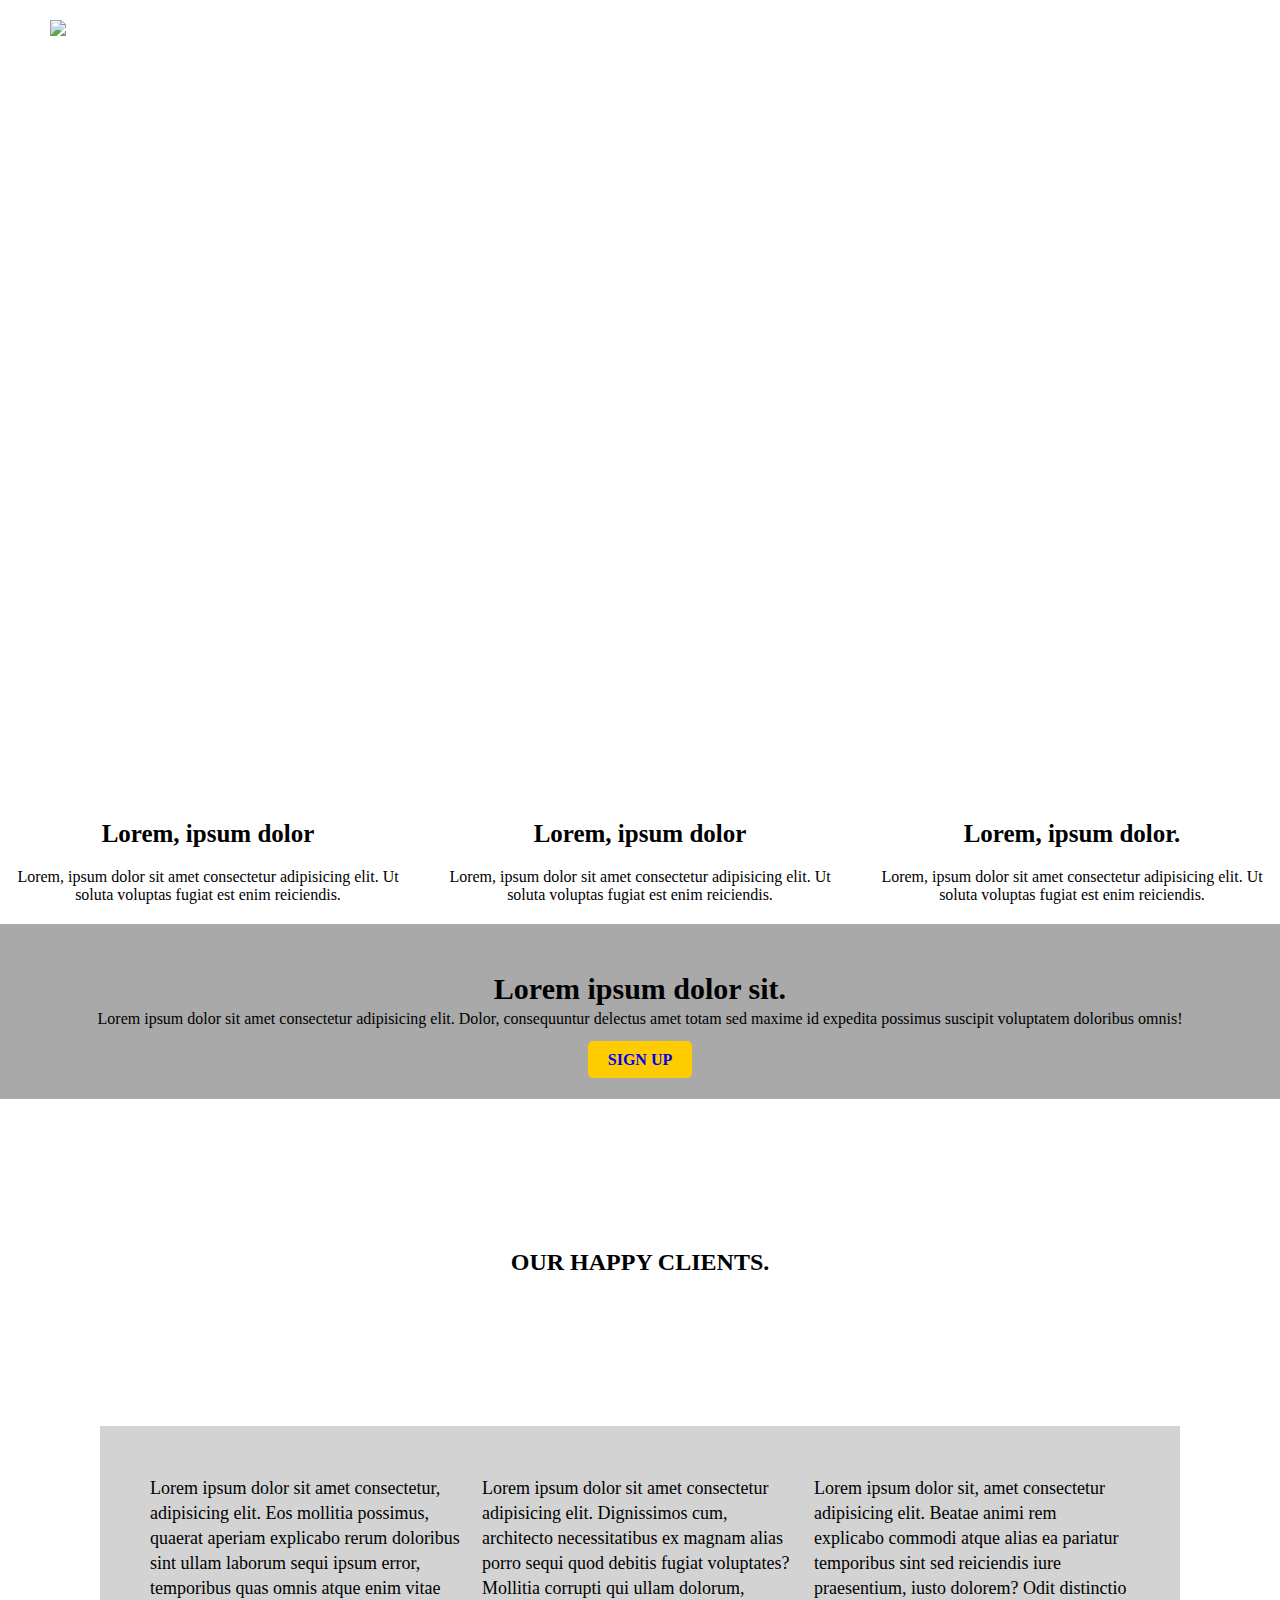
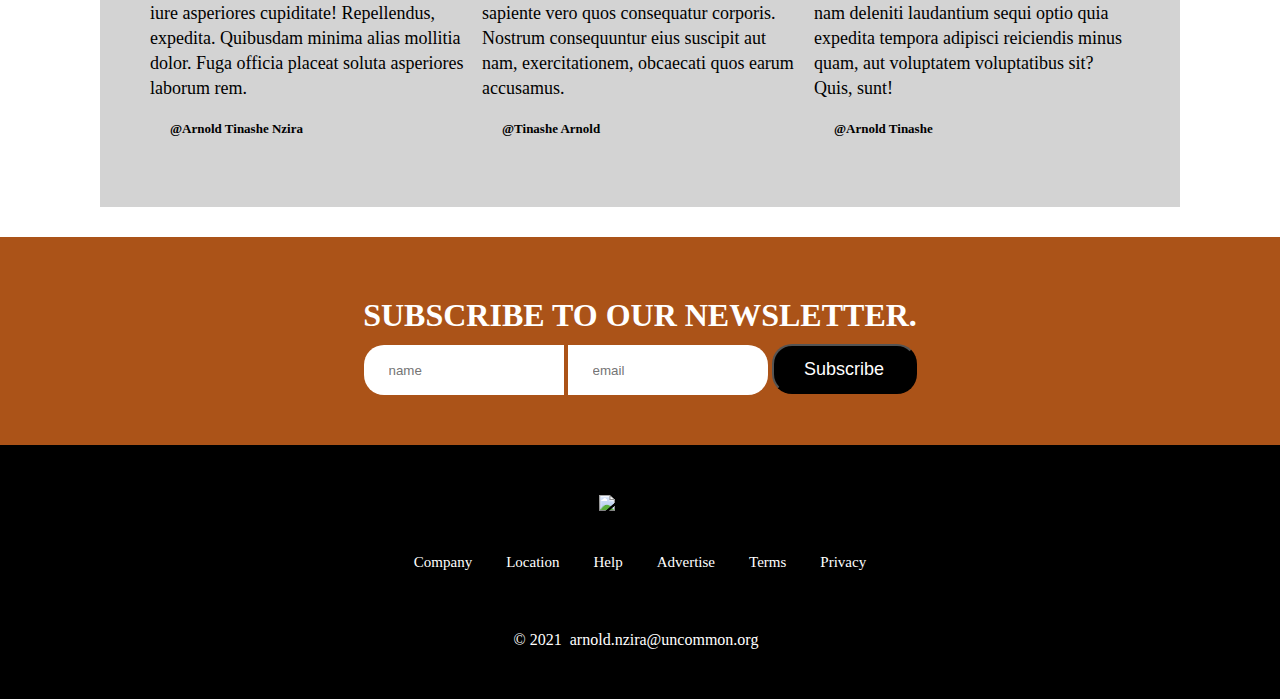
==== index.html @ 771192d1 "Add files via upload" ====
<!DOCTYPE html>
<html lang="en">

<head>
    <meta charset="UTF-8">
    <meta http-equiv="X-UA-Compatible" content="IE=edge">
    <meta name="viewport" content="width=device-width, initial-scale=1.0">
    <title>WORKSPACE</title>
    <link rel="stylesheet" href="style.css">
</head>

<body>
    <!-- header -->
    <header>
        <img src="./images/logo.png">
        <ul>
            <li><a href="Home">Home</a></li>
            <li><a href="Services">Services</a></li>
            <li><a href="About">About</a></li>
            <li><a href="Blog">Blog</a></li>
            <li><a href="Contact">Contacts</a></li>
        </ul>
    </header>
    <!--end header -->

    <!-- hero -->
    <section class="hero">
        <div class="hero-inner">
            <h1>Lorem, ipsum dolor..</h1>
            <P>Lorem ipsum dolor sit.</P>
        </div>
    </section>
    <!--end hero -->
    <!-- services -->
    <section class="services">
        <div class="about-items">
            <h3>Lorem, ipsum dolor</h3>
            <p>
                Lorem, ipsum dolor sit amet consectetur adipisicing elit.
                Ut soluta voluptas fugiat est enim reiciendis.
            </p>
        </div>
        <div class="about-items">
            <h3>Lorem, ipsum dolor</h3>
            <p>
                Lorem, ipsum dolor sit amet consectetur adipisicing elit.
                Ut soluta voluptas fugiat est enim reiciendis.
            </p>
        </div>
        <div class="about-items">
            <h3>Lorem, ipsum dolor.</h3>
            <p>Lorem, ipsum dolor sit amet consectetur adipisicing elit.
                Ut soluta voluptas fugiat est enim reiciendis.
            </p>
        </div>
    </section>
    <!--end services -->
<!-- sign up -->
    <section class="sign-up">
        <img src="./images/center.jpg" alt="">
        <h2>Lorem ipsum dolor sit.</h2>
        <p>
            Lorem ipsum dolor sit amet consectetur adipisicing elit.
            Dolor, consequuntur delectus amet totam sed maxime id expedita possimus suscipit voluptatem doloribus omnis!
        </p>
        <a href="#">SIGN UP</a>
    </section>
<!-- end sign up -->
<!-- comments -->
    <section class="comments">
        <h2 class="client">OUR HAPPY CLIENTS.</h2>
        <div class="comment-inner">
            <div class="comment-items">
                <p>
                    Lorem ipsum dolor sit amet consectetur, adipisicing elit. Eos mollitia possimus, quaerat aperiam
                    explicabo rerum doloribus sint ullam laborum sequi ipsum error, temporibus quas omnis atque enim
                    vitae iure asperiores cupiditate! Repellendus, expedita. Quibusdam minima alias mollitia dolor. Fuga
                    officia placeat soluta asperiores laborum rem.
                </p>
                <h4>@Arnold Tinashe Nzira</h4>
            </div>
            <div class="comment-items middle">
                <p>
                    Lorem ipsum dolor sit amet consectetur adipisicing elit. Dignissimos cum, architecto necessitatibus
                    ex magnam alias porro sequi quod debitis fugiat voluptates? Mollitia corrupti qui ullam dolorum,
                    sapiente vero quos consequatur corporis. Nostrum consequuntur eius suscipit aut nam, exercitationem,
                    obcaecati quos earum accusamus.
                </p>
                <h4>@Tinashe Arnold</h4>
            </div>
            <div class="comment-items">
                <p>
                    Lorem ipsum dolor sit, amet consectetur adipisicing elit. Beatae animi rem explicabo commodi atque
                    alias ea pariatur temporibus sint sed reiciendis iure praesentium, iusto dolorem? Odit distinctio
                    nam deleniti laudantium sequi optio quia expedita tempora adipisci reiciendis minus quam, aut
                    voluptatem voluptatibus sit? Quis, sunt!
                </p>
                <h4>@Arnold Tinashe</h4>
            </div>
        </div>
    </section>
    <!-- end comments -->
    <!-- subscribe -->
    <section class="subscribe">
        <h3>SUBSCRIBE TO OUR NEWSLETTER.</h3>
        <div class="newsletter">
        <form action="">
                <input type="name" placeholder="name" id="name">
                <input type="email" placeholder="email" id="email">
                <button class="aa">Subscribe</button>
                
        </div>
    </section>
    <!-- end subscribe -->
    <!--footer-->
    <footer>
        <img src="./images/logo.png" alt="footerlogo">
        <ul>
            <li><a href="Company">Company</a></li>
            <li><a href="Location">Location</a></li>
            <li><a href="Help">Help</a></li>
            <li><a href="Advertise">Advertise</a></li>
            <li><a href="Terms">Terms</a></li>
            <li><a href="Privacy">Privacy</a></li>
        </ul>
     <p>&copy; 2021 <a href="arnold.nzira@uncommon.org">arnold.nzira@uncommon.org </a> </p>
    </footer>



</body>

</html>
---- style.css ----
*
{
    padding: 0;
    margin: 0;
    box-sizing: border-box;
}

header{padding: 20px 50px;
position: fixed; 
width: 100%;
}

header ul{  float: right;
margin: 20px 0;
}
header ul li {
    display: inline;
    font-size: 15px;
    font-family: 'Times New Roman', Times, serif;
    margin: 12px;
    padding: 15px;
    color: #fff;
    list-style: none;
    
}
header ul li a
{
    text-decoration: none;
    color: #ffff;

}
header ul li a:hover
{
 color:#fc0;
 border-radius: 5px;  
}
.hero{
    background-image: url(./images/header.jpg);
    height: 84vh;
    background-size: cover;
    background-position: center, center;
    background-repeat: no-repeat;
}
.hero-inner{
position: absolute;
top: 50%;
left: 50%;
transform: translate(-50%, -50%);
text-align: center;
color: #fff;
font-family: 'Times New Roman', Times, serif;
padding-top: 15px;
margin: 15px;
}
.services
{
columns: 3 auto;
text-align:center;
margin-bottom: 20px;
margin-top: 5% ;
}
.about-items h3
{
font-size: 25px;
font-family: serif;
text-align: center;
margin-bottom: 20px;
}
.about-items p
{
text-align: center;
font-size: medium;
}
.sign-up img
{
 width: 45%;
 margin: auto;
}
.sign-up
{
    background-color: darkgrey;
    padding: 30px 0;
    text-align: center;
}
.sign-up h2
{
    font-size: 30px;
    font-family: serif;
    margin-top: 20px2;
}
.sign-up p
{
    font-size: 16px;
    font-family: serif;
    line-height: 25px;
    margin-bottom: 20px;
 }
 .sign-up a
 { 
     background-color: #fc0;
     padding: 10px 20px;
     /* justify-content: center;
     position: absolute; */
     font-weight: 700;
     text-decoration: none;
     border-radius: 5px;
    
 }
  .sign-up a:hover
  {
      background-color:chocolate;
      border: 3px solid cornflowerblue;
  }
  .comment-inner
  {
       background-color: lightgrey;
        columns: 3 auto;
        padding: 50px;
        margin: 30px 50px;
       
  }
  .comments
  {
    text-align: center;

    margin: 0px 50px;
    justify-content: center;
}
.client
{
    text-align: center;
    margin: 150px 50px;
    justify-content: center;
}
.comment-items
{
font-size: 18px;
font-family: serif;
text-align: center;
display: inline;
 
}

.comment-items h4
{
    text-align: left;
    font-family: 'Times New Roman', Times, serif;
    font-size: small;
    margin: 20px 20px ;
    
    
} 
.comment-items p
{
   text-align: left; 
   line-height: 25px;
}
.subscribe
{
    background-color: rgba(165, 71, 9, 0.938);
    margin-bottom: 0;
    padding: 50px;
    text-align: center;
}

 .subscribe .newsletter #email
 {
    text-align: left;
    border-radius: 0px 20px 20px 0px;
    width: 200px;
    height: 50px;
    border:none;
    padding: 25px;
 }

 .subscribe .newsletter #name
{
    border-radius: 20px 0 0 20px;
    text-align: left;
    width: 200px;
    height: 50px;
    border:none;
    padding: 25px;
}
.subscribe h3
{
    text-align: center;
    margin: 2opx;
    padding: 10px 20px;
    font-size: xx-large;
    color: #fff;
}
.subscribe .newsletter .aa
{
    background-color: black;
     padding: 10px 20px;
     font-weight: lighter;
     font-size: large;
     
     text-decoration: none;
     border-radius: 20px;
     width: 145px;
     height: 50px;
     color:white;
}

.subscribe .newsletter .aa:hover
{
background-color:chocolate;
border: 3px solid cornflowerblue;

}
footer
{
    background-color:black;
    text-align: center;
    padding: 50px;
    margin-top:0px;
}
footer ul li a
{
    text-decoration: none;
    color: #fff;
}
footer ul li
{
    display: inline;
    font-size: 15px;
    font-family: 'Times New Roman', Times, serif;
    padding: 15px; 
   

   
}

footer img
{
    margin-bottom: 40px;
}
footer p
{
    text-align: center;
    display: inline-flex;
    color: #fff;
    margin-top: 60px;
}
footer p a
{
    text-decoration: none;
    display: inline;
    color: #fff;
    margin: 0px 8px; 

}
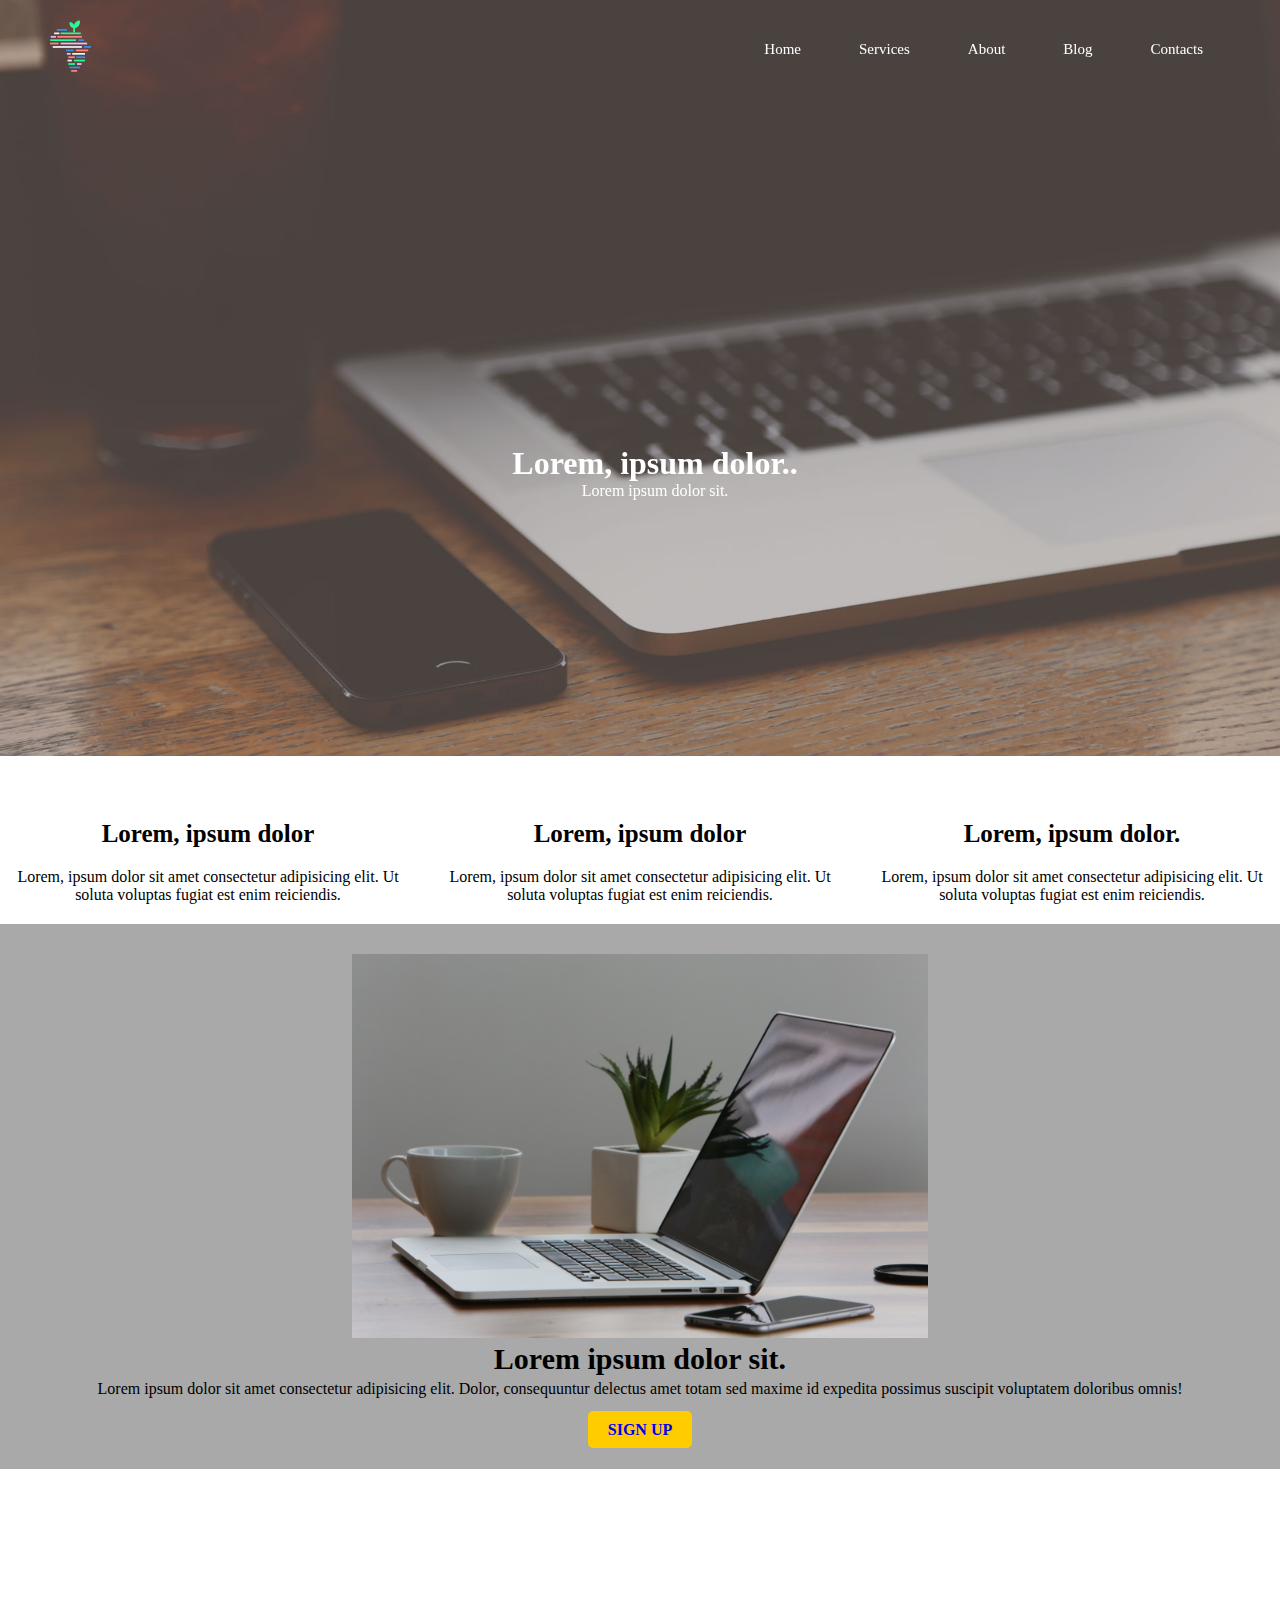
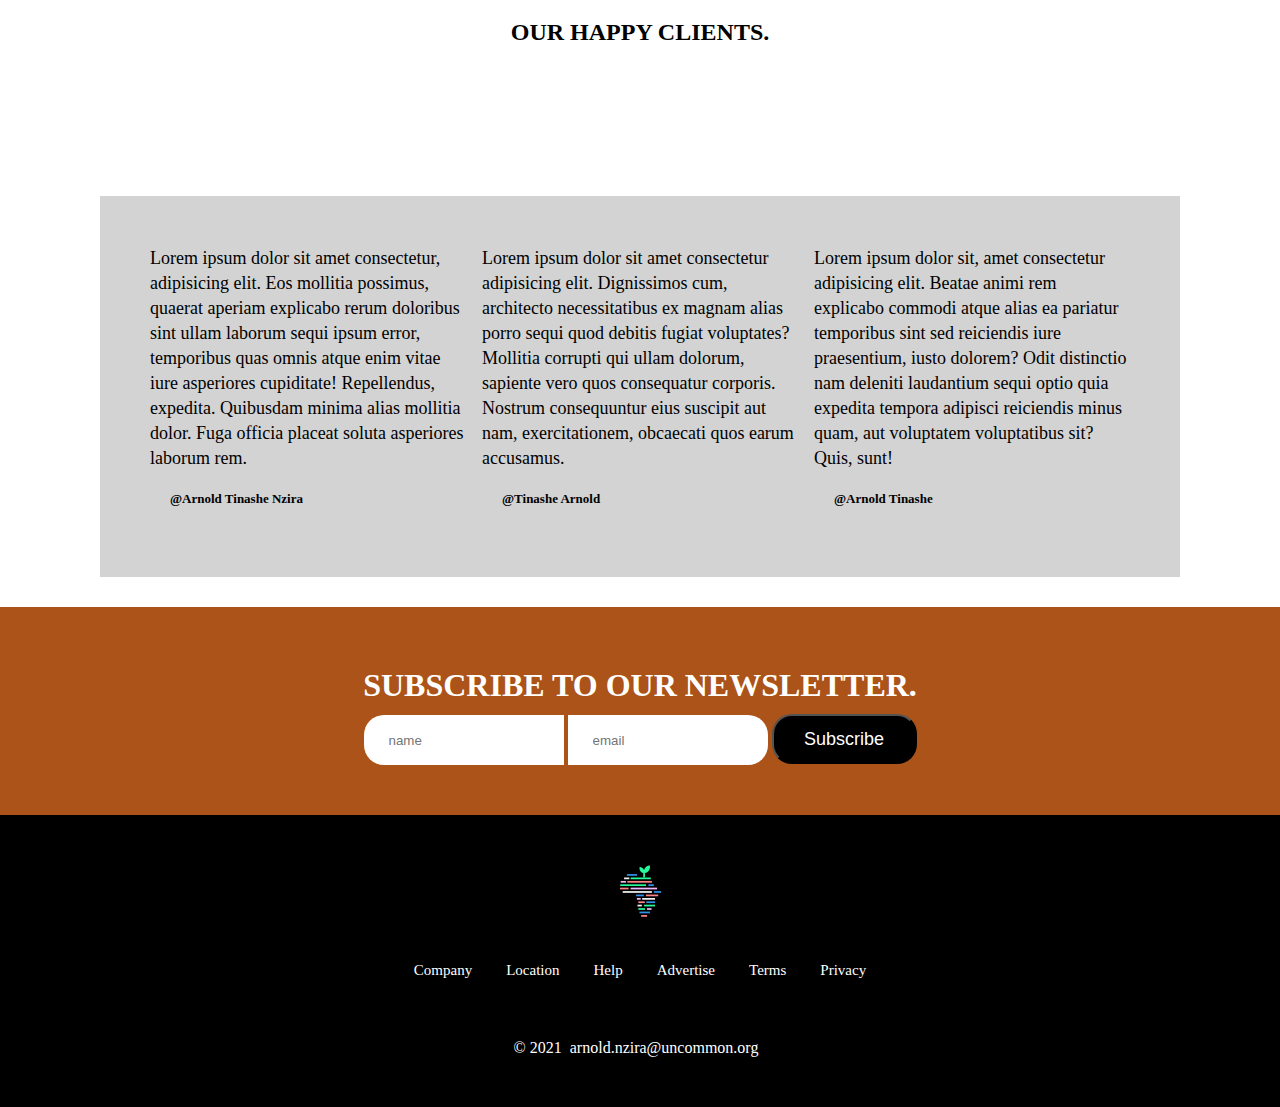
==== commit 445950c8: "Add files via upload" ====
--- a/index.html
+++ b/index.html
@@ -14,11 +14,11 @@
     <header>
         <img src="./images/logo.png">
         <ul>
-            <li><a href="Home">Home</a></li>
-            <li><a href="Services">Services</a></li>
-            <li><a href="About">About</a></li>
-            <li><a href="Blog">Blog</a></li>
-            <li><a href="Contact">Contacts</a></li>
+            <li><a href="#">Home</a></li>
+            <li><a href="#">Services</a></li>
+            <li><a href="#">About</a></li>
+            <li><a href="#">Blog</a></li>
+            <li><a href="#">Contacts</a></li>
         </ul>
     </header>
     <!--end header -->
@@ -116,12 +116,12 @@
     <footer>
         <img src="./images/logo.png" alt="footerlogo">
         <ul>
-            <li><a href="Company">Company</a></li>
-            <li><a href="Location">Location</a></li>
-            <li><a href="Help">Help</a></li>
-            <li><a href="Advertise">Advertise</a></li>
-            <li><a href="Terms">Terms</a></li>
-            <li><a href="Privacy">Privacy</a></li>
+            <li><a href="#">Company</a></li>
+            <li><a href="#">Location</a></li>
+            <li><a href="#">Help</a></li>
+            <li><a href="#">Advertise</a></li>
+            <li><a href="#">Terms</a></li>
+            <li><a href="#">Privacy</a></li>
         </ul>
      <p>&copy; 2021 <a href="arnold.nzira@uncommon.org">arnold.nzira@uncommon.org </a> </p>
     </footer>
